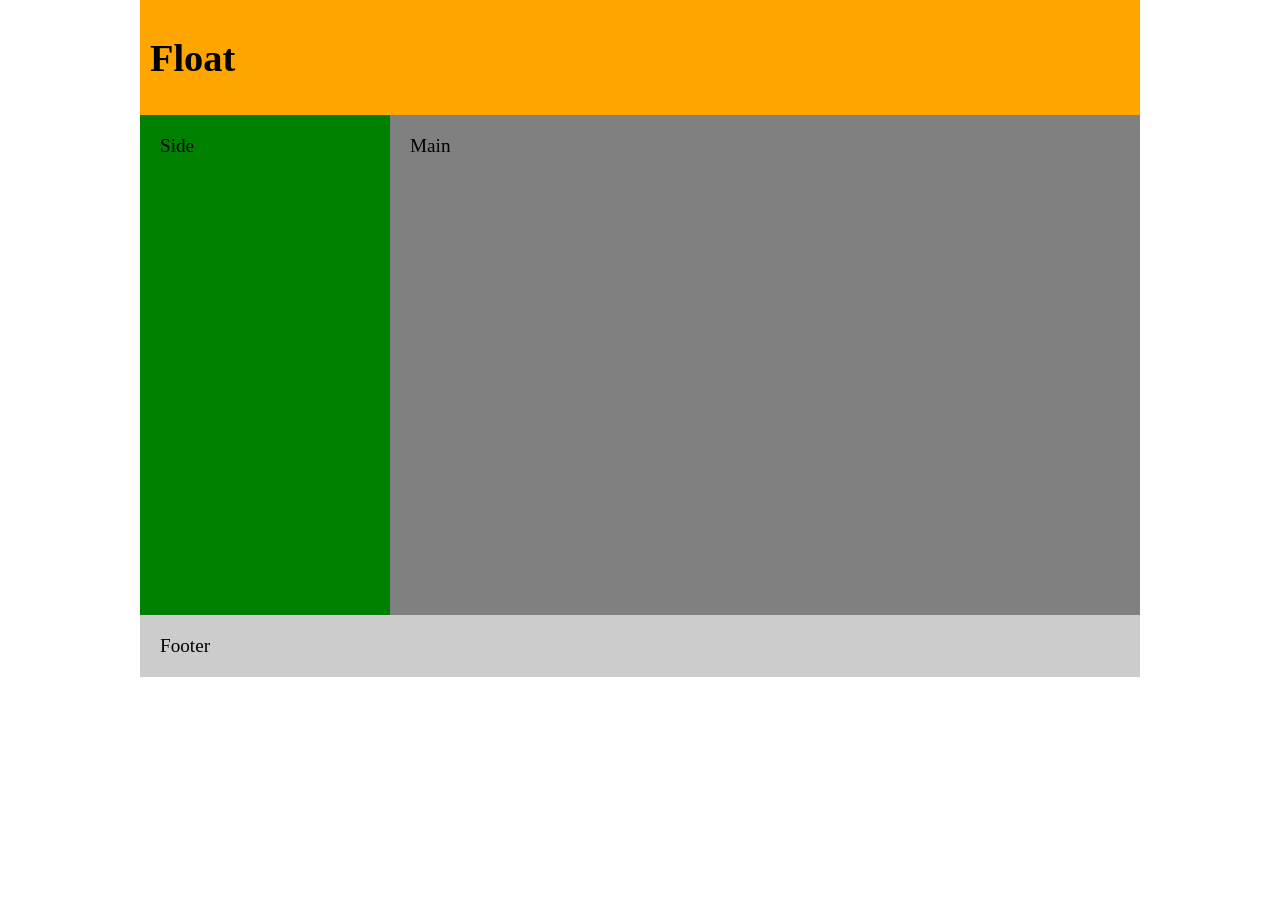
==== 1-float.html @ 8fe27ff8 "Add files via upload" ====
<!DOCTYPE html>
<html lang="en">
<head>
    <meta charset="UTF-8">
    <meta name="viewport" content="width=device-width, initial-scale=1.0">
    <title>1-float</title>
    <link rel="stylesheet" href="1.css">
</head>
<body>
    <header><h1>Float</h1></header>
    <div class="sidebar">Side</div>
    <main>Main</main>
    <footer>Footer</footer>
</body>
</html>
---- 1.css ----
* {
    box-sizing: border-box;
}
body {
    max-width: 1000px;
    margin: auto;
    font-size: 1.2em;
}
header {
    background: orange;
    padding: 10px;        
}
.sidebar {
    float: left;
    background: green;
    padding: 20px;
    width: 250px;
    height: 500px;
    margin-right: 20px;
}
main {
    background: grey;
    padding: 20px;
    height: 500px;    
}
footer {
    background: #ccc;
    padding: 20px;
    clear: both;
}
@media (max-width: 600px) {
    .sidebar {
        height: auto; 
        float: none;
        width: 100%;
    }
}
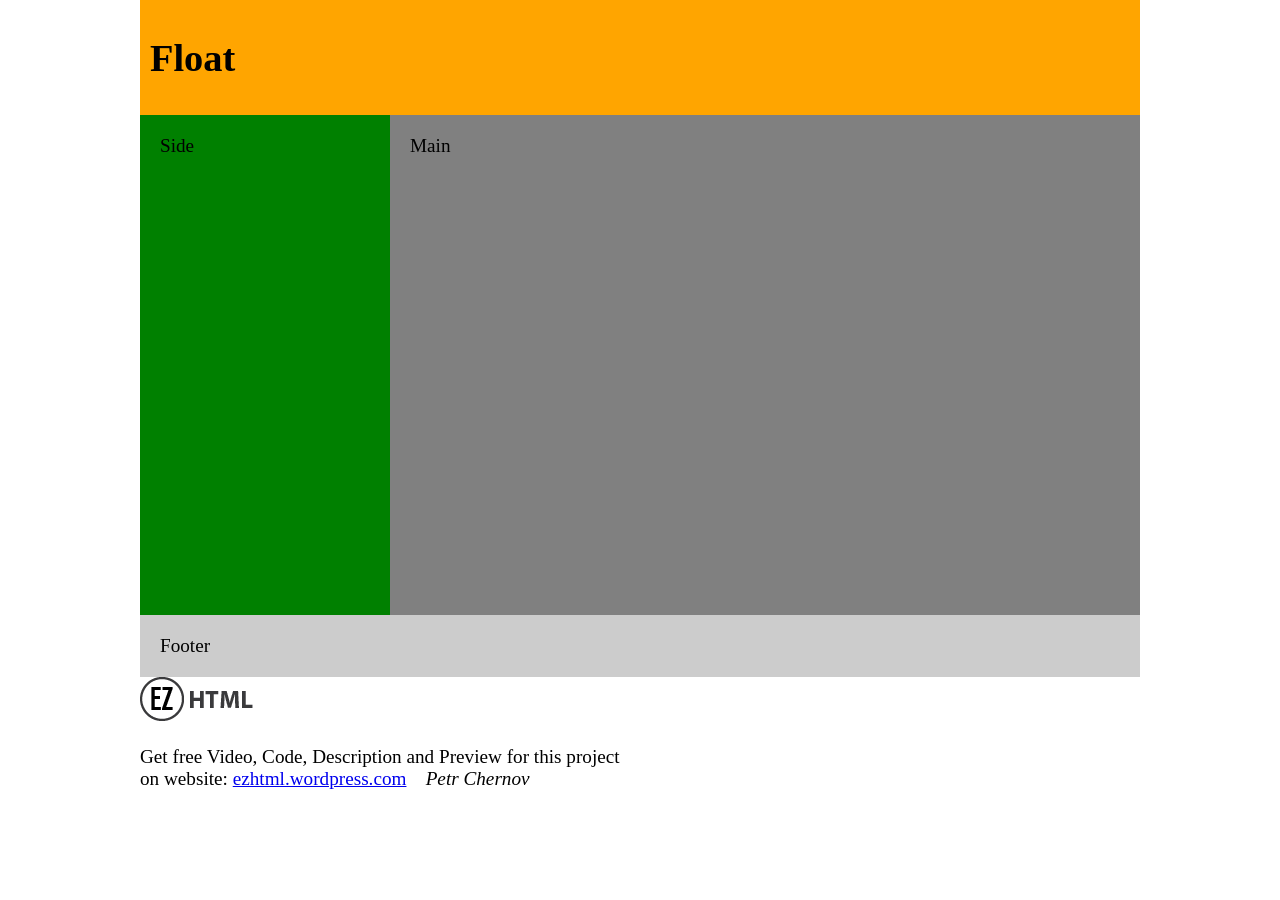
==== commit 06816712: "Update 1-float.html" ====
--- a/1-float.html
+++ b/1-float.html
@@ -11,5 +11,12 @@
     <div class="sidebar">Side</div>
     <main>Main</main>
     <footer>Footer</footer>
+<!--End of project-->
+
+    <div class="info">
+        <a href="https://ezhtml.wordpress.com/"><img src="logo.png" alt="ezhtml.wordpress.com"></a>
+        <p>Get free Video, Code, Description and Preview for this project <br>on website: <a href="https://ezhtml.wordpress.com/">ezhtml.wordpress.com</a> &nbsp;&nbsp;&nbsp;<em>Petr Chernov</em></p>
+    </div>
 </body>
-</html>+</html>
+
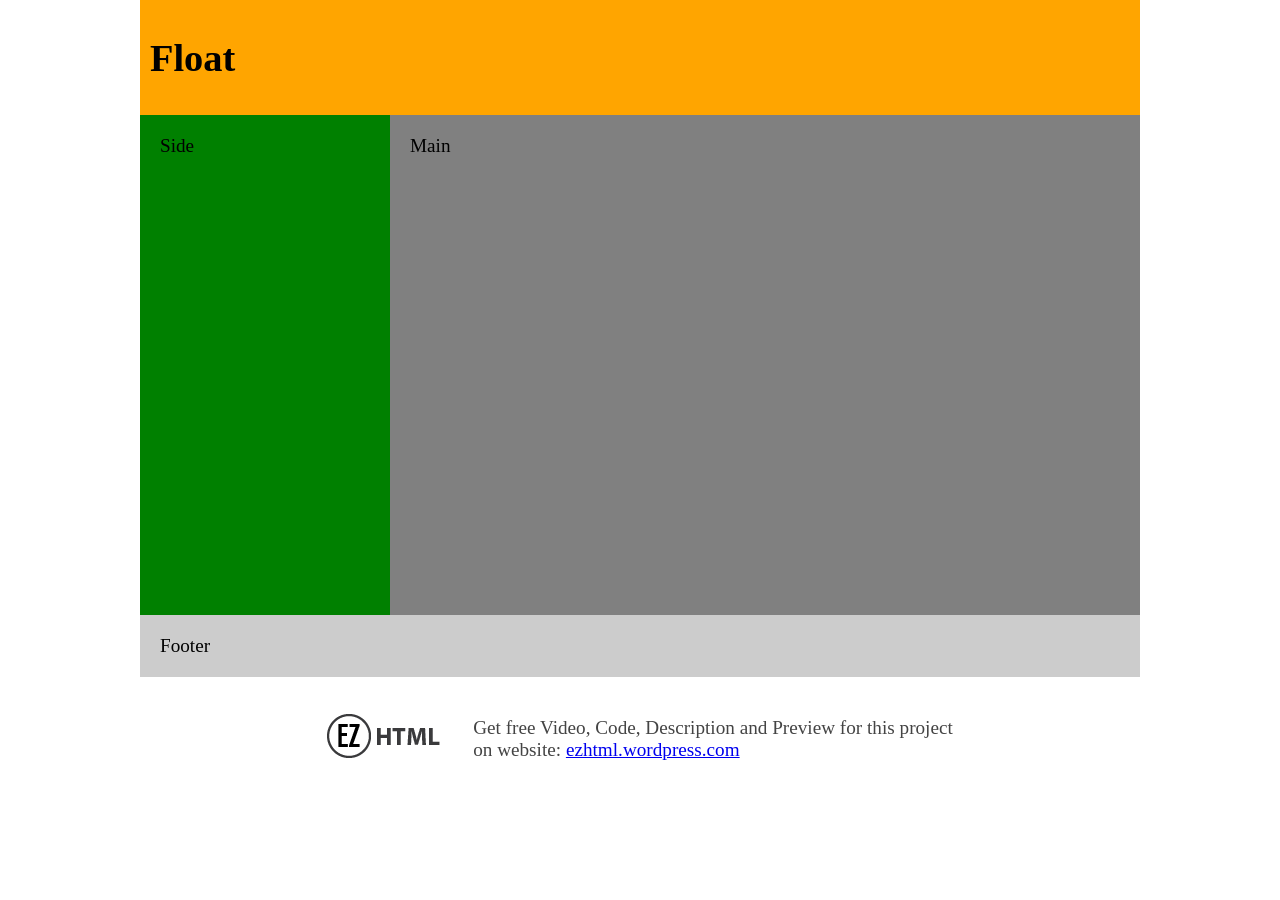
==== commit 07140f80: "Update 1-float.html" ====
--- a/1-float.html
+++ b/1-float.html
@@ -15,8 +15,7 @@
 
     <div class="info">
         <a href="https://ezhtml.wordpress.com/"><img src="logo.png" alt="ezhtml.wordpress.com"></a>
-        <p>Get free Video, Code, Description and Preview for this project <br>on website: <a href="https://ezhtml.wordpress.com/">ezhtml.wordpress.com</a> &nbsp;&nbsp;&nbsp;<em>Petr Chernov</em></p>
+        <p>Get free Video, Code, Description and Preview for this project <br>on website: <a href="https://ezhtml.wordpress.com/">ezhtml.wordpress.com</a></p>
     </div>
 </body>
 </html>
-
--- a/1.css
+++ b/1.css
@@ -34,4 +34,15 @@
         float: none;
         width: 100%;
     }
-}+}
+/*End of project*/
+
+.info {
+    display: flex;
+    margin: auto;
+    justify-content: center;
+    align-items: center;
+    padding-top: 20px;
+    text-align: left;
+    color: #444;
+}
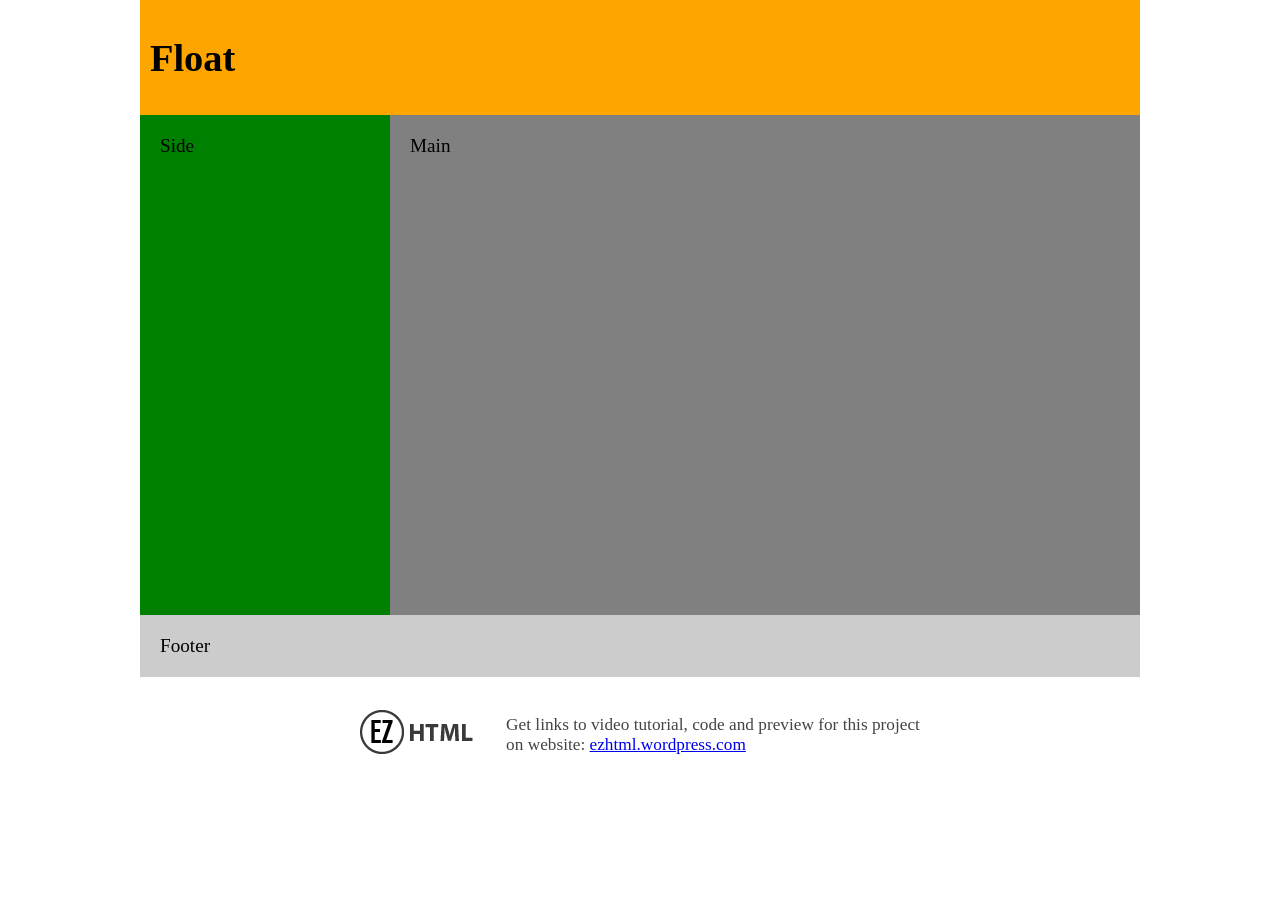
==== commit cf2998d4: "Update 1-float.html" ====
--- a/1-float.html
+++ b/1-float.html
@@ -1,21 +1,27 @@
 <!DOCTYPE html>
 <html lang="en">
+
 <head>
     <meta charset="UTF-8">
     <meta name="viewport" content="width=device-width, initial-scale=1.0">
     <title>1-float</title>
     <link rel="stylesheet" href="1.css">
 </head>
+
 <body>
-    <header><h1>Float</h1></header>
+    <header>
+        <h1>Float</h1>
+    </header>
     <div class="sidebar">Side</div>
     <main>Main</main>
     <footer>Footer</footer>
-<!--End of project-->
+    <!--End of project-->
 
     <div class="info">
         <a href="https://ezhtml.wordpress.com/"><img src="logo.png" alt="ezhtml.wordpress.com"></a>
-        <p>Get free Video, Code, Description and Preview for this project <br>on website: <a href="https://ezhtml.wordpress.com/">ezhtml.wordpress.com</a></p>
+        <p>Get links to video tutorial, code and preview for this project <br>on website: <a
+                href="https://ezhtml.wordpress.com/">ezhtml.wordpress.com</a></p>
     </div>
 </body>
-</html>
+
+</html>
--- a/1.css
+++ b/1.css
@@ -1,48 +1,49 @@
 * {
-    box-sizing: border-box;
+  box-sizing: border-box;
 }
 body {
-    max-width: 1000px;
-    margin: auto;
-    font-size: 1.2em;
+  max-width: 1000px;
+  margin: auto;
+  font-size: 1.2em;
 }
 header {
-    background: orange;
-    padding: 10px;        
+  background: orange;
+  padding: 10px;
 }
 .sidebar {
-    float: left;
-    background: green;
-    padding: 20px;
-    width: 250px;
-    height: 500px;
-    margin-right: 20px;
+  float: left;
+  background: green;
+  padding: 20px;
+  width: 250px;
+  height: 500px;
+  margin-right: 20px;
 }
 main {
-    background: grey;
-    padding: 20px;
-    height: 500px;    
+  background: grey;
+  padding: 20px;
+  height: 500px;
 }
 footer {
-    background: #ccc;
-    padding: 20px;
-    clear: both;
+  background: #ccc;
+  padding: 20px;
+  clear: both;
 }
 @media (max-width: 600px) {
-    .sidebar {
-        height: auto; 
-        float: none;
-        width: 100%;
-    }
+  .sidebar {
+    height: auto;
+    float: none;
+    width: 100%;
+  }
 }
 /*End of project*/
 
 .info {
-    display: flex;
-    margin: auto;
-    justify-content: center;
-    align-items: center;
-    padding-top: 20px;
-    text-align: left;
-    color: #444;
+  display: flex;
+  margin: auto;
+  justify-content: center;
+  align-items: center;
+  padding-top: 20px;
+  text-align: left;
+  color: #444;
+  font-size: 0.9em;
 }
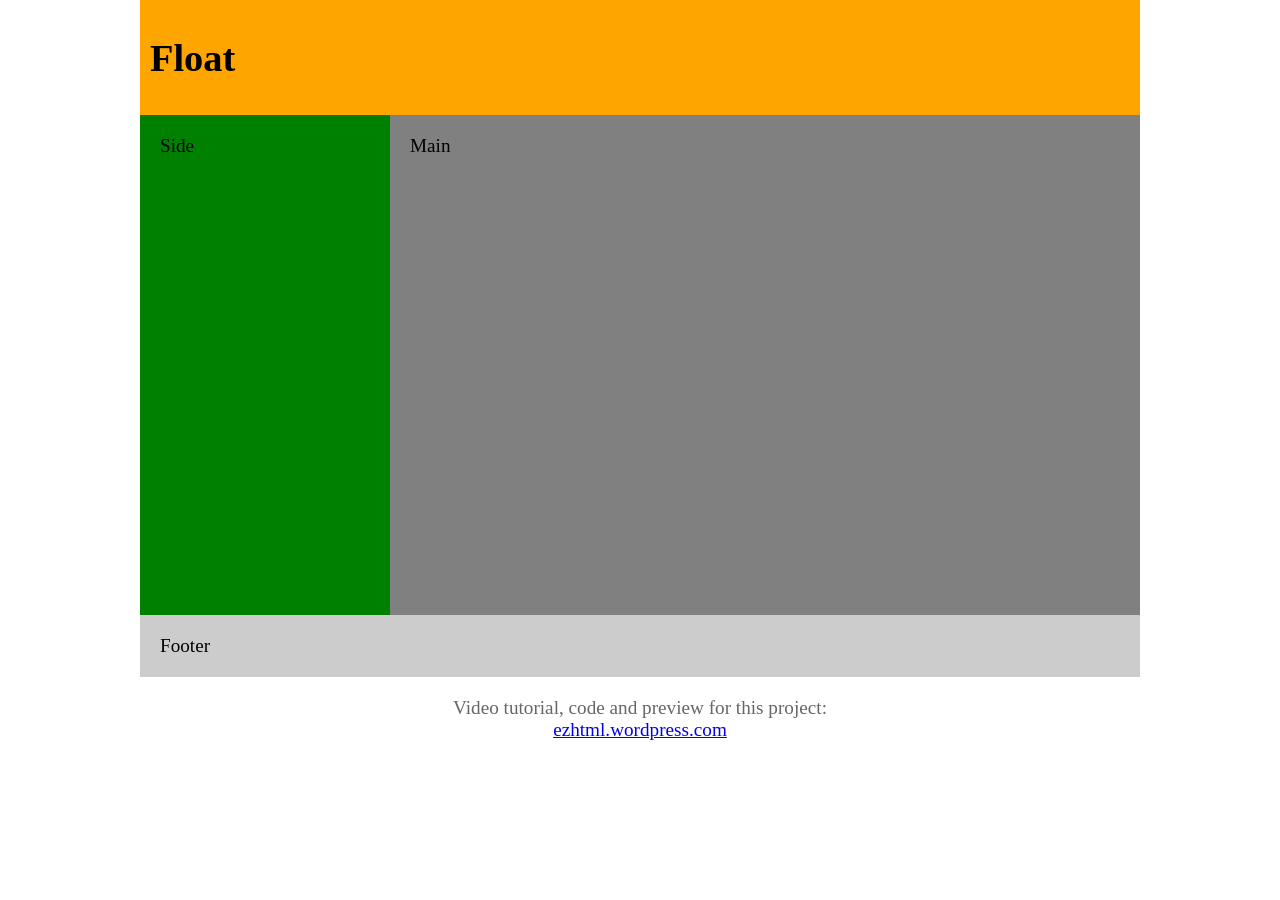
==== commit ef70e739: "Update html and css, delete png" ====
--- a/1-float.html
+++ b/1-float.html
@@ -15,13 +15,10 @@
     <div class="sidebar">Side</div>
     <main>Main</main>
     <footer>Footer</footer>
-    <!--End of project-->
+    <!-- End of project -->
 
-    <div class="info">
-        <a href="https://ezhtml.wordpress.com/"><img src="logo.png" alt="ezhtml.wordpress.com"></a>
-        <p>Get links to video tutorial, code and preview for this project <br>on website: <a
-                href="https://ezhtml.wordpress.com/">ezhtml.wordpress.com</a></p>
-    </div>
+    <div class="info">Video tutorial, code and preview for this project:<br><a
+            href="https://ezhtml.wordpress.com/">ezhtml.wordpress.com</a></div>
 </body>
 
 </html>
--- a/1.css
+++ b/1.css
@@ -38,12 +38,8 @@
 /*End of project*/
 
 .info {
-  display: flex;
-  margin: auto;
-  justify-content: center;
-  align-items: center;
+  text-align: center;
   padding-top: 20px;
-  text-align: left;
-  color: #444;
-  font-size: 0.9em;
+  text-align: center;
+  color: #666;
 }
